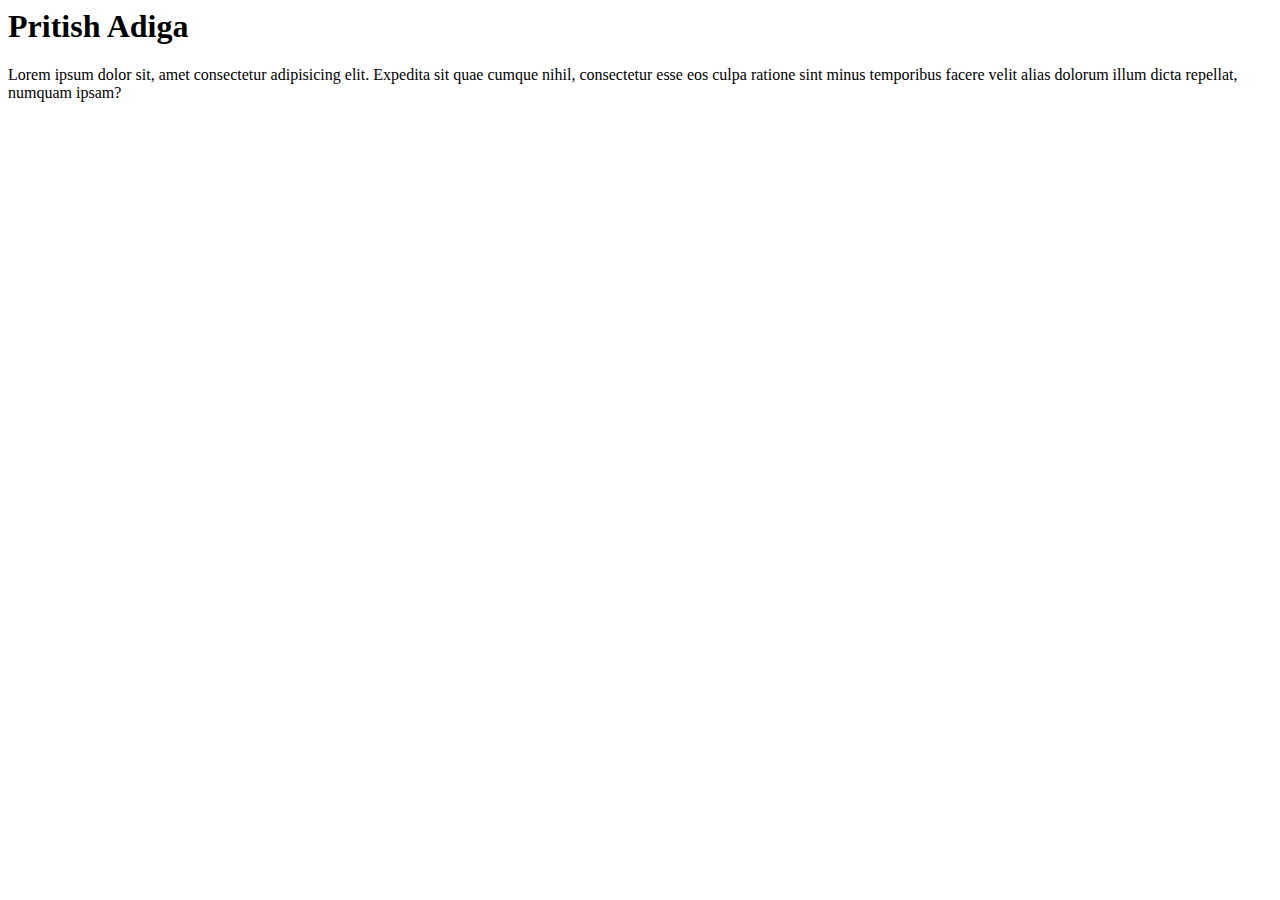
==== index.html @ 9a926219 "initial commit" ====
<html lang="en">
<head>
    <meta charset="UTF-8">
    <meta http-equiv="X-UA-Compatible" content="IE=edge">
    <meta name="viewport" content="width=<device-width>, initial-scale=1.0">
    <title>Document</title>
</head>
<body>
    <h1>Pritish Adiga</h1>
    <p>Lorem ipsum dolor sit, amet consectetur adipisicing elit. Expedita sit quae cumque nihil, consectetur esse eos culpa ratione sint minus temporibus facere velit alias dolorum illum dicta repellat, numquam ipsam?</p>
</body>
</html>
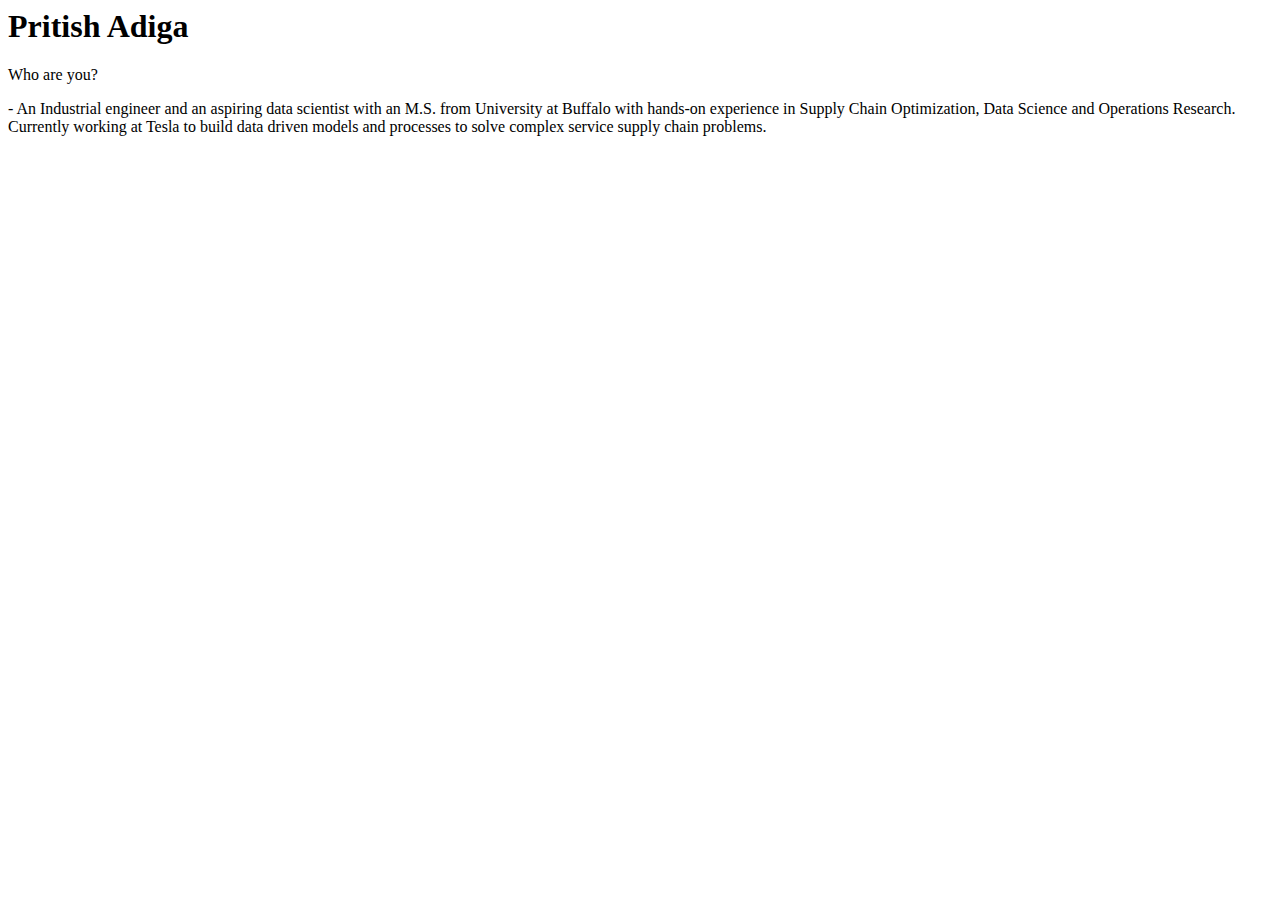
==== commit 5ddcafaf: "styling" ====
--- a/index.html
+++ b/index.html
@@ -4,9 +4,11 @@
     <meta http-equiv="X-UA-Compatible" content="IE=edge">
     <meta name="viewport" content="width=<device-width>, initial-scale=1.0">
     <title>Document</title>
+    <link rel="stylesheet" href="styles.csss">
 </head>
 <body>
     <h1>Pritish Adiga</h1>
-    <p>Lorem ipsum dolor sit, amet consectetur adipisicing elit. Expedita sit quae cumque nihil, consectetur esse eos culpa ratione sint minus temporibus facere velit alias dolorum illum dicta repellat, numquam ipsam?</p>
+    <p>Who are you?</p>
+    <p>- An Industrial engineer and an aspiring data scientist with an M.S. from University at Buffalo with hands-on experience in Supply Chain Optimization, Data Science and Operations Research. Currently working at Tesla to build data driven models and processes to solve complex service supply chain problems. </p>
 </body>
 </html>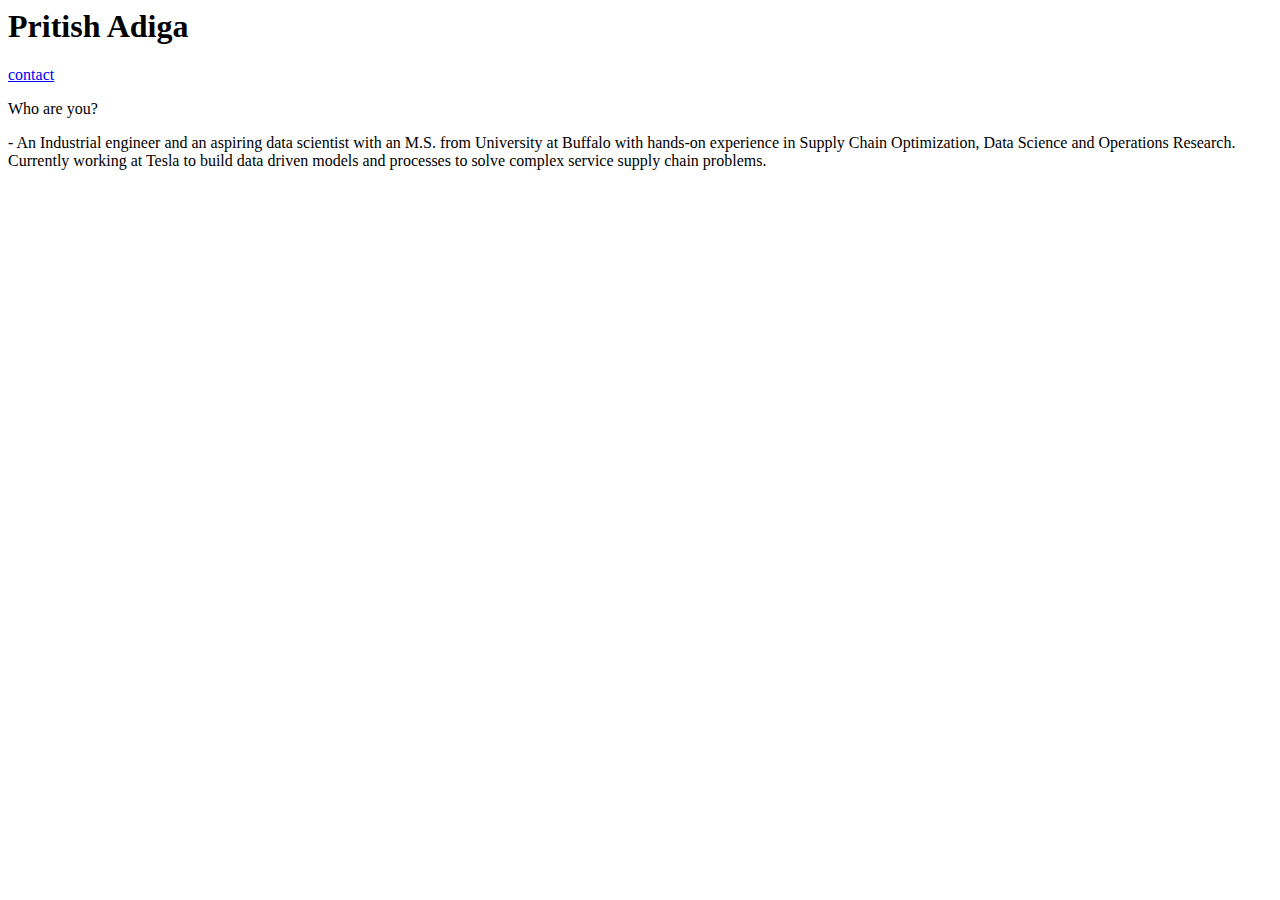
==== commit fbe17f02: "added contact page" ====
--- a/index.html
+++ b/index.html
@@ -8,6 +8,7 @@
 </head>
 <body>
     <h1>Pritish Adiga</h1>
+    <a href="/Pritish Adiga/contact.html">contact</a>
     <p>Who are you?</p>
     <p>- An Industrial engineer and an aspiring data scientist with an M.S. from University at Buffalo with hands-on experience in Supply Chain Optimization, Data Science and Operations Research. Currently working at Tesla to build data driven models and processes to solve complex service supply chain problems. </p>
 </body>
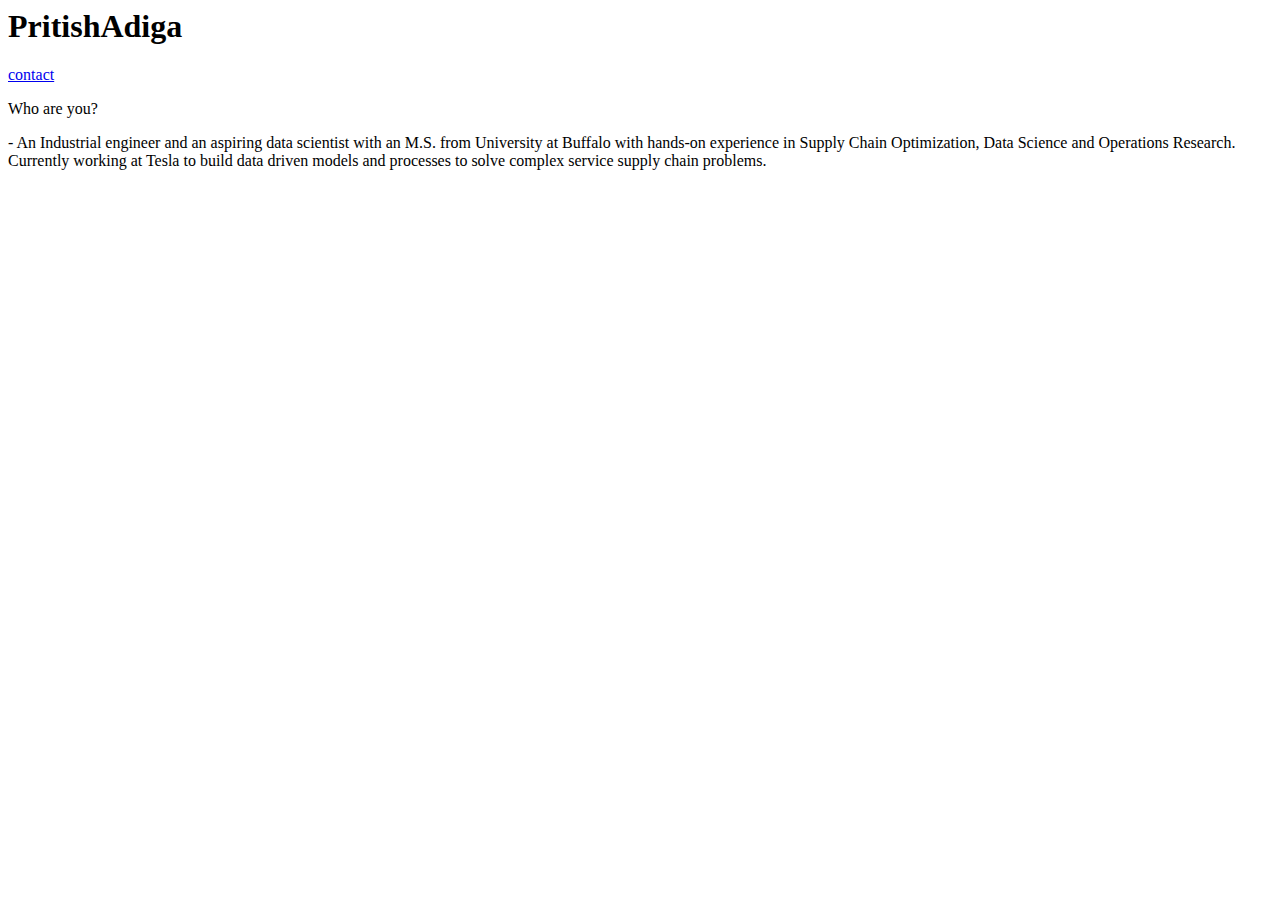
==== commit 4973135a: "Update Contact URL" ====
--- a/index.html
+++ b/index.html
@@ -7,9 +7,9 @@
     <link rel="stylesheet" href="styles.csss">
 </head>
 <body>
-    <h1>Pritish Adiga</h1>
-    <a href="/Pritish Adiga/contact.html">contact</a>
+    <h1>PritishAdiga</h1>
+    <a href="/PritishAdiga/contact.html">contact</a>
     <p>Who are you?</p>
     <p>- An Industrial engineer and an aspiring data scientist with an M.S. from University at Buffalo with hands-on experience in Supply Chain Optimization, Data Science and Operations Research. Currently working at Tesla to build data driven models and processes to solve complex service supply chain problems. </p>
 </body>
-</html>+</html>
